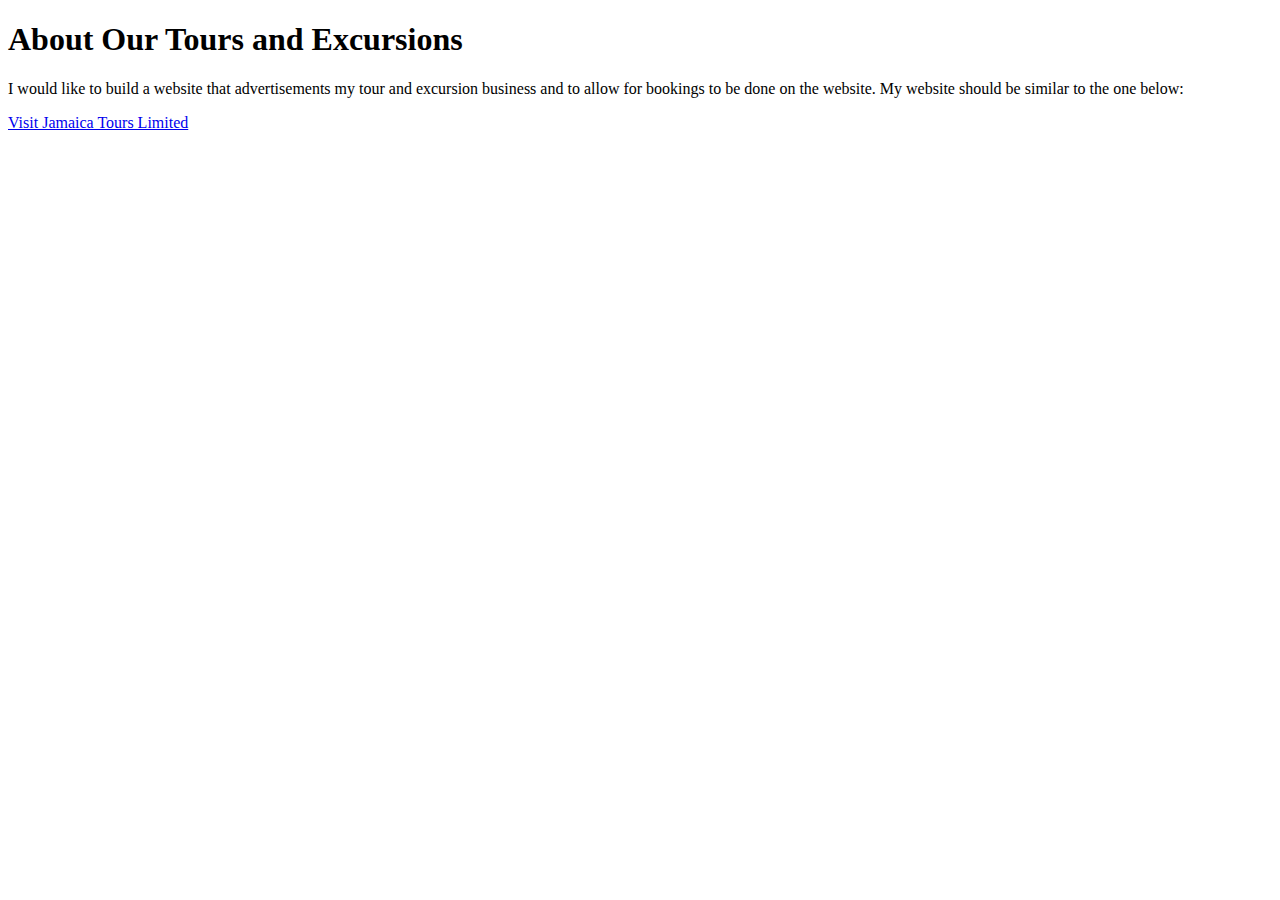
==== index.html @ 9ca51442 "My desired website index.html" ====
<!DOCTYPE html>
<html>
<head>
<title>Brooks Tours and Excursions </title>
</head>
<body>
<h1>About Our Tours and Excursions</h1>
<p> I would like to build a website that advertisements my tour and excursion business and to allow for bookings to be done on the website. My website should be similar to the one below:</p>
<a href= "https://www.jamaicatoursltd.com"> Visit Jamaica Tours Limited</a>
</body>
</html>
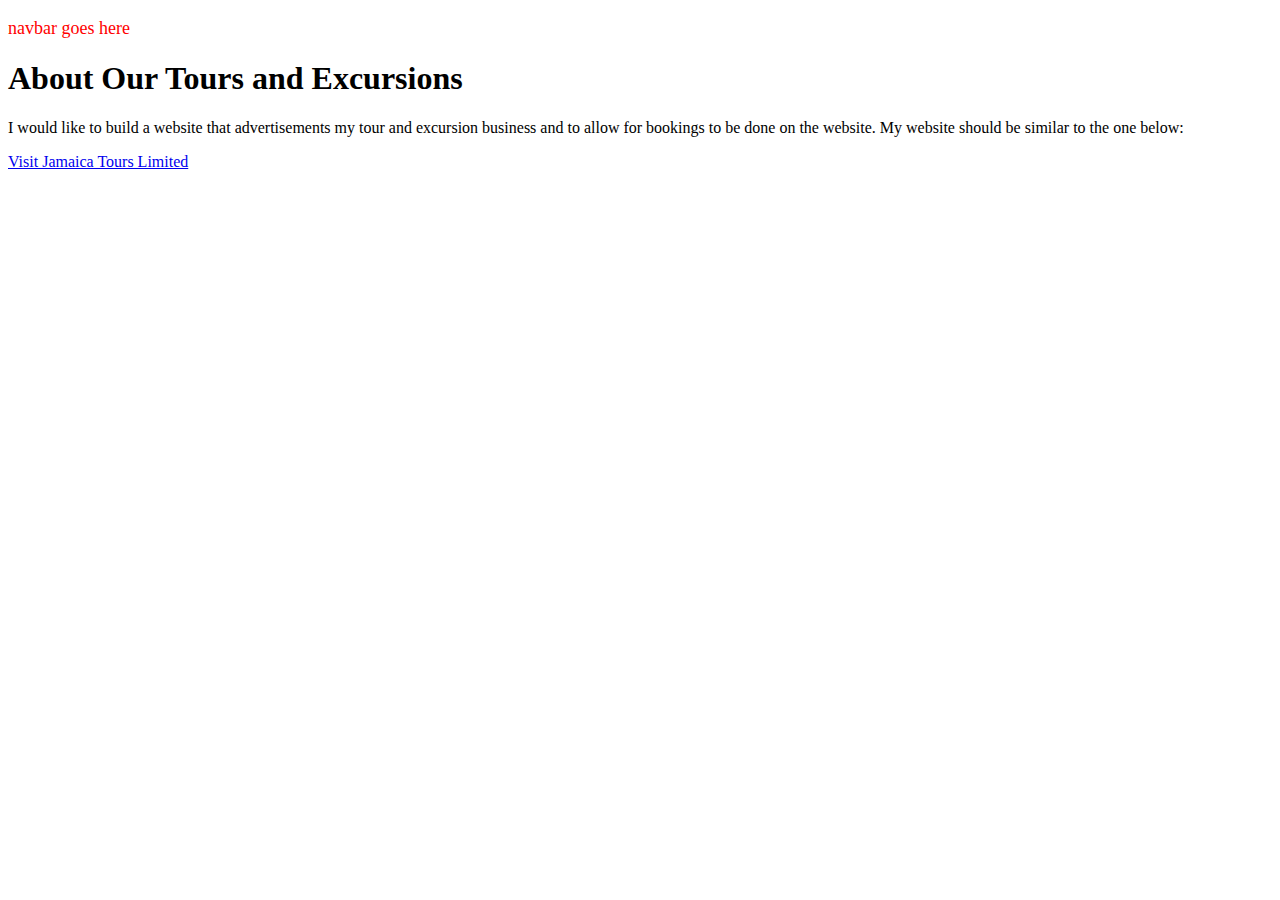
==== commit ff24ef85: "updated index.html" ====
--- a/index.html
+++ b/index.html
@@ -4,6 +4,7 @@
 <title>Brooks Tours and Excursions </title>
 </head>
 <body>
+<p style="color:red;font-size: large;">navbar goes here</p>
 <h1>About Our Tours and Excursions</h1>
 <p> I would like to build a website that advertisements my tour and excursion business and to allow for bookings to be done on the website. My website should be similar to the one below:</p>
 <a href= "https://www.jamaicatoursltd.com"> Visit Jamaica Tours Limited</a>
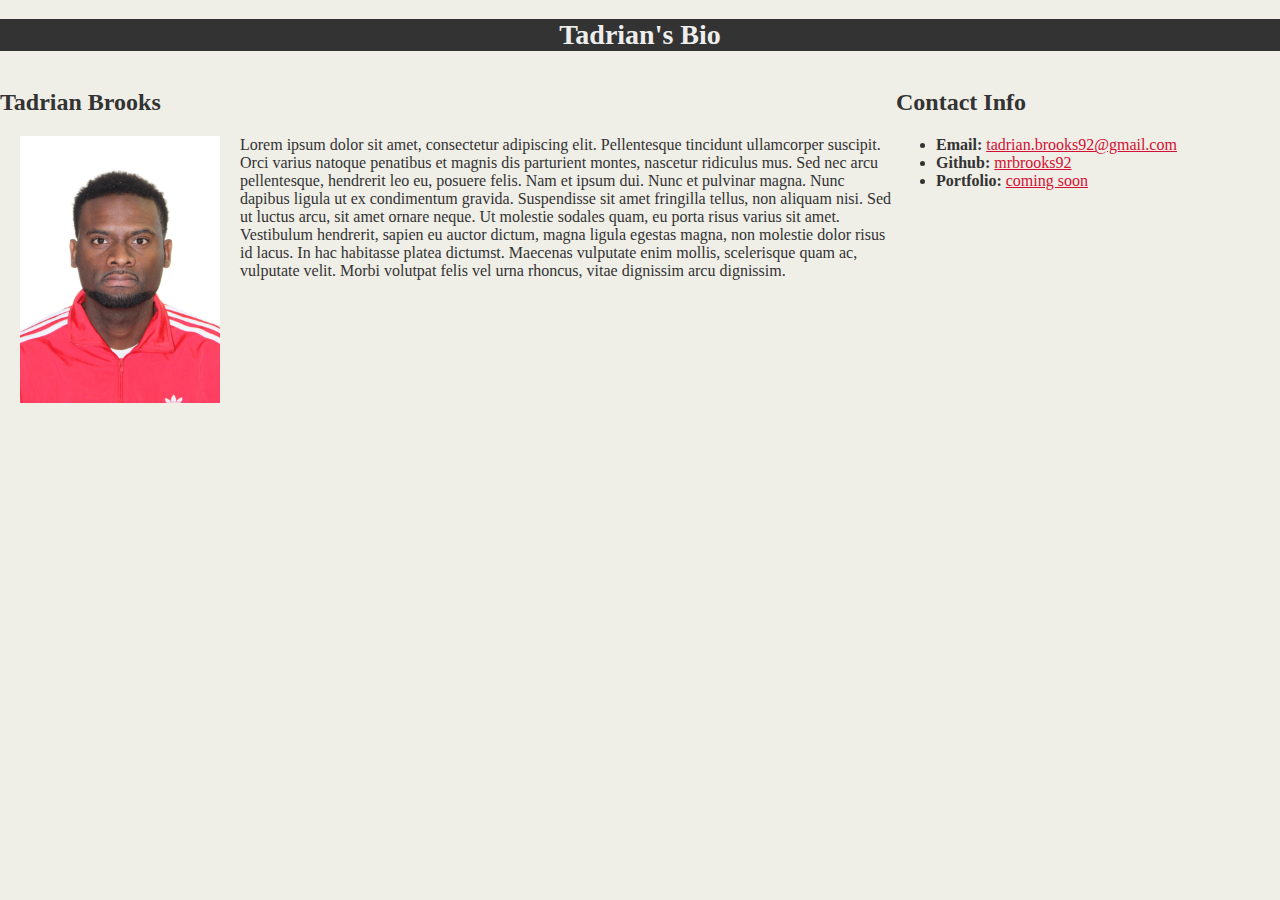
==== commit 5daa9d6a: "My updated bio page index.html" ====
--- a/index.html
+++ b/index.html
@@ -1,12 +1,39 @@
 <!DOCTYPE html>
-<html>
+<html lang="en-us">
+
 <head>
-<title>Brooks Tours and Excursions </title>
+  <meta charset="UTF-8">
+  <title>CSS Stylesheets with Relative Paths</title>
+  <link rel="stylesheet" href="css/style.css">
 </head>
+
 <body>
-<p style="color:red;font-size: large;">navbar goes here</p>
-<h1>About Our Tours and Excursions</h1>
-<p> I would like to build a website that advertisements my tour and excursion business and to allow for bookings to be done on the website. My website should be similar to the one below:</p>
-<a href= "https://www.jamaicatoursltd.com"> Visit Jamaica Tours Limited</a>
+  <header>
+    <h1>Tadrian's Bio</h1>
+  </header>
+
+<div class="container">
+    
+    <section id="main-bio">
+      <h2>Tadrian Brooks</h2>
+
+      <img id="bio-image" src="image/bio-image.jpg" alt="Tadrian Brooks">
+
+      <p>Lorem ipsum dolor sit amet, consectetur adipiscing elit. Pellentesque tincidunt ullamcorper suscipit. Orci varius natoque penatibus et magnis dis parturient montes, nascetur ridiculus mus. Sed nec arcu pellentesque, hendrerit leo eu, posuere felis. Nam et ipsum dui. Nunc et pulvinar magna. Nunc dapibus ligula ut ex condimentum gravida. Suspendisse sit amet fringilla tellus, non aliquam nisi.
+
+        Sed ut luctus arcu, sit amet ornare neque. Ut molestie sodales quam, eu porta risus varius sit amet. Vestibulum hendrerit, sapien eu auctor dictum, magna ligula egestas magna, non molestie dolor risus id lacus. In hac habitasse platea dictumst. Maecenas vulputate enim mollis, scelerisque quam ac, vulputate velit. Morbi volutpat felis vel urna rhoncus, vitae dignissim arcu dignissim.</p>
+      </section>
+
+      <section id="contact-info">
+      <h2>Contact Info</h2>
+      <ul>
+        <li><strong>Email:</strong> <a href="#">tadrian.brooks92@gmail.com</a></li>
+        <li><strong>Github:</strong> <a href="#">mrbrooks92</a></li>
+        <li><strong>Portfolio:</strong> <a href="#">coming soon</a></li>
+      </ul>
+    </section>
+  </div>
+
 </body>
+
 </html>--- a/css/style.css
+++ b/css/style.css
@@ -0,0 +1,56 @@
+
+body {
+    background-color:#efeee7;
+    font-family: Georgia, 'Times New Roman', Times, serif;
+    color:#333333;
+    margin: 0;
+    padding: 0;
+}
+
+header {
+    background-color:#333333;
+    text-align: center;
+}
+
+
+h1 { 
+    color: #eee;
+    font-size: 28px;
+}
+
+h2 {
+    font-size: 24px;
+}
+
+.container {
+        margin: 0 auto;
+}
+
+#main-bio, #contact-info, #bio-image {
+                       float: left;
+}
+
+#bio-image {
+
+        width: 200px;
+        margin: 0 20px;
+    
+}
+
+
+#main-bio {
+
+    width: 70%;
+    
+}
+
+
+#contact-bio {
+
+    width: 30%;
+    line-height: 1.5;
+}
+
+a {
+    color:#d21034;
+}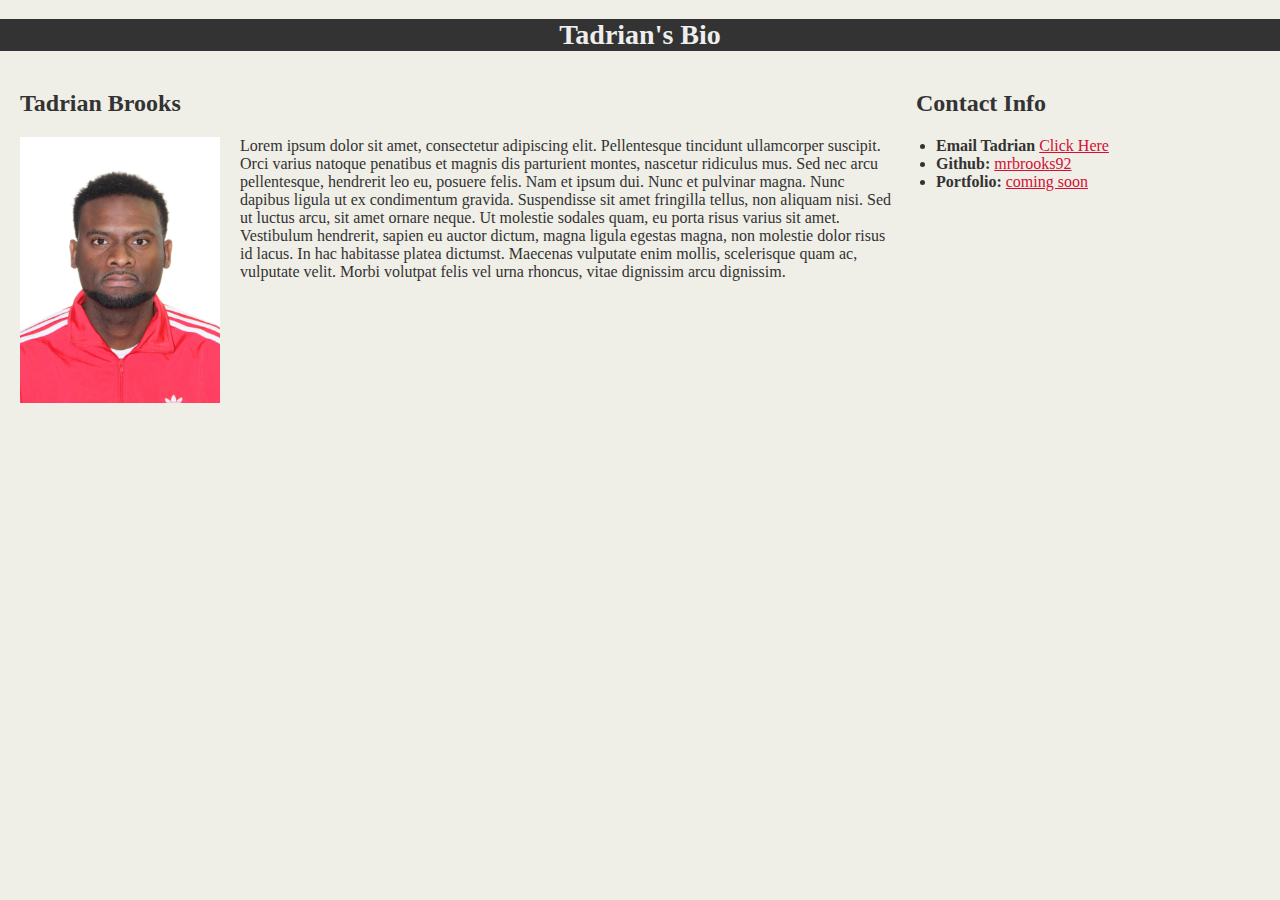
==== commit 449277b2: "Added contact us form" ====
--- a/index.html
+++ b/index.html
@@ -27,7 +27,7 @@
       <section id="contact-info">
       <h2>Contact Info</h2>
       <ul>
-        <li><strong>Email:</strong> <a href="#">tadrian.brooks92@gmail.com</a></li>
+        <li><strong>Email Tadrian</strong> <a href="./contactus.html">Click Here</a></li>
         <li><strong>Github:</strong> <a href="#">mrbrooks92</a></li>
         <li><strong>Portfolio:</strong> <a href="#">coming soon</a></li>
       </ul>
--- a/css/style.css
+++ b/css/style.css
@@ -20,6 +20,7 @@
 
 h2 {
     font-size: 24px;
+    margin: 20px;
 }
 
 .container {
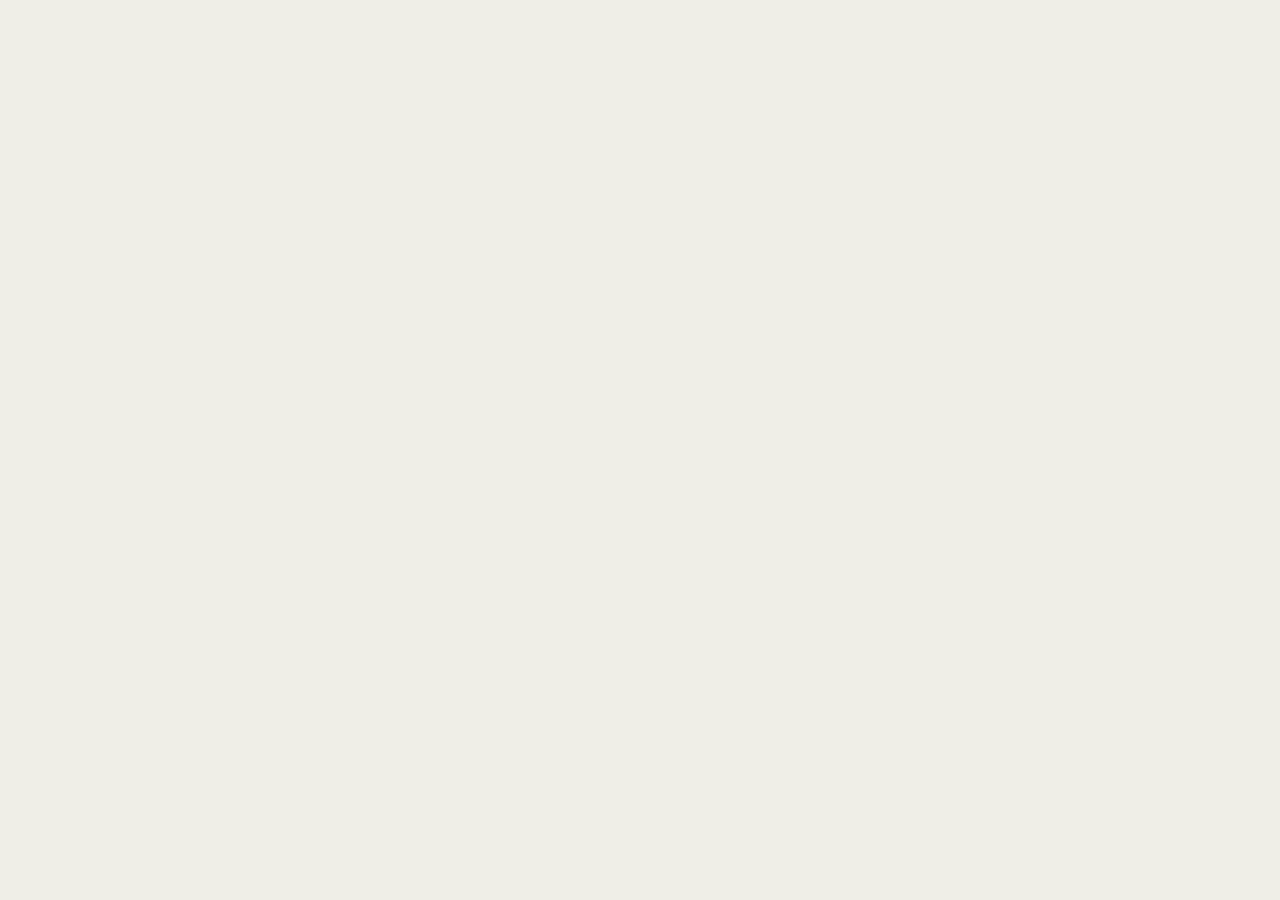
==== commit 3a19cf2c: "Merge branch 'main' into develop" ====
--- a/index.html
+++ b/index.html
@@ -8,31 +8,6 @@
 </head>
 
 <body>
-  <header>
-    <h1>Tadrian's Bio</h1>
-  </header>
-
-<div class="container">
-    
-    <section id="main-bio">
-      <h2>Tadrian Brooks</h2>
-
-      <img id="bio-image" src="image/bio-image.jpg" alt="Tadrian Brooks">
-
-      <p>Lorem ipsum dolor sit amet, consectetur adipiscing elit. Pellentesque tincidunt ullamcorper suscipit. Orci varius natoque penatibus et magnis dis parturient montes, nascetur ridiculus mus. Sed nec arcu pellentesque, hendrerit leo eu, posuere felis. Nam et ipsum dui. Nunc et pulvinar magna. Nunc dapibus ligula ut ex condimentum gravida. Suspendisse sit amet fringilla tellus, non aliquam nisi.
-
-        Sed ut luctus arcu, sit amet ornare neque. Ut molestie sodales quam, eu porta risus varius sit amet. Vestibulum hendrerit, sapien eu auctor dictum, magna ligula egestas magna, non molestie dolor risus id lacus. In hac habitasse platea dictumst. Maecenas vulputate enim mollis, scelerisque quam ac, vulputate velit. Morbi volutpat felis vel urna rhoncus, vitae dignissim arcu dignissim.</p>
-      </section>
-
-      <section id="contact-info">
-      <h2>Contact Info</h2>
-      <ul>
-        <li><strong>Email Tadrian</strong> <a href="./contactus.html">Click Here</a></li>
-        <li><strong>Github:</strong> <a href="#">mrbrooks92</a></li>
-        <li><strong>Portfolio:</strong> <a href="#">coming soon</a></li>
-      </ul>
-    </section>
-  </div>
 
 </body>
 
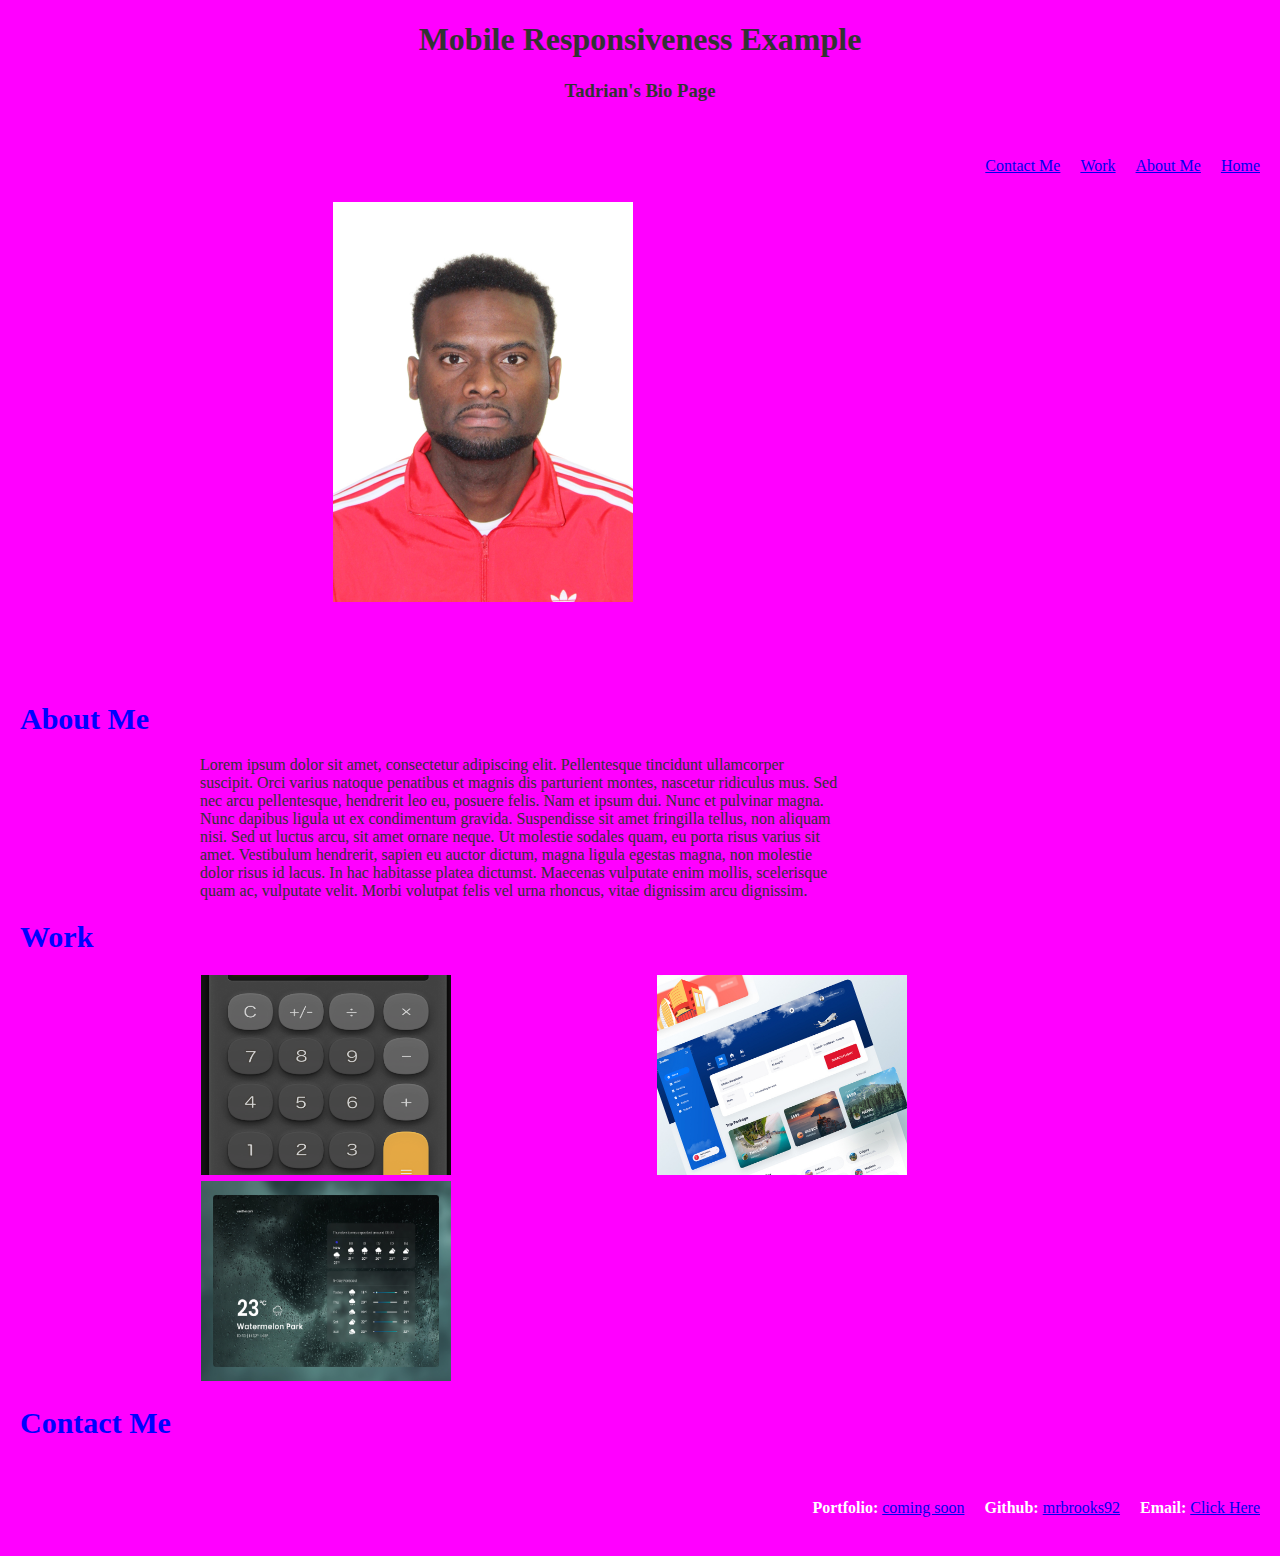
==== commit 3e37db67: "Updated portoflio rebuild index.html" ====
--- a/index.html
+++ b/index.html
@@ -1,14 +1,74 @@
 <!DOCTYPE html>
-<html lang="en-us">
+<html lang="en">
+<head>
+    <meta charset="UTF-8">
+    <!-- for mobile responsiveness, you need this meta tag -->
+    <meta name="viewport" 
+    content="width=device-width, initial-scale=1.0">
+    <title>Mobile Responsiveness Example</title>
+    <!-- this link tag displays a little icon in the tab of your 
+        active browser window. It's called a "favicon"
+        (favorite icon)-->
+    <link rel="icon" type="image/gif" href="./favicon.gif">
+    <!-- this is the external stylesheet that contains
+        the @media screen breakpoint rules
+    -->
+    <link rel="stylesheet" href="./assets/css/styles.css">
+</head>
+<body>
+    <header>
+        <h1>Mobile Responsiveness Example</h1>
+        <h2 id="deviceName"></h2>
+        <h3>Tadrian's Bio Page</h3>      
+    </header>
 
-<head>
-  <meta charset="UTF-8">
-  <title>CSS Stylesheets with Relative Paths</title>
-  <link rel="stylesheet" href="css/style.css">
-</head>
+    <nav>
+        <ul id="navbar" >
+            <li><a href="#">Home</a></li>
+            <li><a href="#main-bio">About Me</a></li>
+            <li><a href="#Work">Work</a></li>
+            <li><a href="#contact-info">Contact Me</a></li>
+        </ul>
+    </nav>
 
-<body>
+    <img id="bio-image" src="image/bio-image.jpg" alt="Tadrian Brooks">
+    
+    <div class="container">
+        <h4>About Me</h4>
+          <section id="main-bio">
+            
+            <p>Lorem ipsum dolor sit amet, consectetur adipiscing elit. Pellentesque tincidunt ullamcorper suscipit. Orci varius natoque penatibus et magnis dis parturient montes, nascetur ridiculus mus. Sed nec arcu pellentesque, hendrerit leo eu, posuere felis. Nam et ipsum dui. Nunc et pulvinar magna. Nunc dapibus ligula ut ex condimentum gravida. Suspendisse sit amet fringilla tellus, non aliquam nisi.
+      
+              Sed ut luctus arcu, sit amet ornare neque. Ut molestie sodales quam, eu porta risus varius sit amet. Vestibulum hendrerit, sapien eu auctor dictum, magna ligula egestas magna, non molestie dolor risus id lacus. In hac habitasse platea dictumst. Maecenas vulputate enim mollis, scelerisque quam ac, vulputate velit. Morbi volutpat felis vel urna rhoncus, vitae dignissim arcu dignissim.</p>
+            </section>
 
+            <h5>Work</h5>
+            <section id="Work">
+                <img id="calc" src="image/calculator.png" alt="Calculator">
+                <img id="book" src="image/booking.jpg" alt="booking app">
+            
+                <img id="weather" src="image/weather.jpg" alt="weather app">
+            </section>
+
+            <h6>Contact Me</h6>
+
+            <section id="contact-info">
+   
+            <ul>
+              <li><strong>Email:</strong> <a href="./contactus.html">Click Here</a></li>
+              <li><strong>Github:</strong> <a href="https://github.com/mrbrooks92/my-first-repository">mrbrooks92</a></li>
+              <li><strong>Portfolio:</strong> <a href="#">coming soon</a></li>
+            </ul>
+          </section>
+        </div>
+      
+    <!-- hint: I can place a script tag here to load an
+        external javascript file as well as place it in the
+        head tags. Placing it here ensure that all the elements
+        of my web page are rendered first, so that the javascript
+        code can recognize the elenents above the closed body
+        tag :) -->
+    <script src="./assets/js/device.js">
+    </script>
 </body>
-
 </html>--- a/assets/css/styles.css
+++ b/assets/css/styles.css
@@ -0,0 +1,310 @@
+@media screen and (min-width: 320px) and (max-width: 480px){
+    /* mobile devices */
+    body {
+        background-color: tan;
+        font-family: Georgia, 'Times New Roman', Times, serif;
+        color:#333333;
+        font-size: xx-small;
+        margin: 0;
+        padding: 0;
+        }
+    
+    ul,li {
+        color: white;
+        display: inline;
+        padding: 2px;
+        float: center;
+    }
+    
+    h1, h2, h3 {
+            text-align: center;
+            color:green;
+        }
+    
+    h4, h5, h6 {
+        font-size: small;
+        margin: 20px;
+        color:blue;
+    }
+    
+    #bio-image {
+    
+            width: 30px;
+            height: 35px;
+            margin: 0 auto;
+            display: block;
+        
+    }
+    
+    #main-bio {
+    
+        width: 50%;
+        margin-left: 20px;
+        
+    }
+    
+    #calc, #book, #weather {
+        width: 50px;
+        height: 60px;
+        padding: 1px;
+        margin-left: 20px;
+    
+    }
+    
+    #contact-info {
+    
+            display: inline;
+            padding: 1px;
+            line-height: 1.5;
+            margin-left: 20px;
+    }
+    
+}
+
+@media screen and (min-width: 481px) and (max-width: 768px){
+    /* small ipads and small android tablets */
+    body {
+        background-color: teal;
+        font-family: Georgia, 'Times New Roman', Times, serif;
+        color:#333333;
+        margin: 0;
+        padding: 0;
+        }
+    
+    ul,li {
+        color: white;
+        display: inline;
+        padding: 5px;
+        float: right;
+    }
+    
+    h1, h2, h3 {
+            text-align: center;
+            color:green;
+            font-size: small;
+        }
+    
+    h4, h5, h6 {
+        font-size: 30px;
+        margin: 20px;
+        color:blue;
+    }
+    
+    #bio-image {
+    
+            width: 40px;
+            height: 50px;
+            margin: 0 auto;
+            display: block;
+        
+    }
+    
+    #main-bio {
+    
+        width: 50%;
+        margin-left: 20px;
+        
+    }
+    
+    #calc, #book, #weather {
+        width: 60px;
+        height: 70px;
+        padding: 1px;
+        margin-left: 20px;
+    
+    }
+    
+    #contact-info {
+    
+            display: inline;
+            padding: 1px;
+            line-height: 1.5;
+            margin-left: 20px;
+    }
+}
+
+@media screen and (min-width: 769px) and (max-width: 1024px){
+    /* laptops and and small screens */
+    body {
+        background-color: orange;
+        font-family: Georgia, 'Times New Roman', Times, serif;
+        color:#333333;
+        margin: 0;
+        padding: 0;
+    }
+    h1, h2, h3{
+        text-align: center;
+        color: green;
+    }
+    ul,li {
+        text-align: center;
+        color: white;
+        display: inline;
+        padding: 10px;
+        float: right;   
+    }
+
+h4, h5, h6 {
+    font-size: 20px;
+    margin: 20px;
+    color:blue;
+}
+
+#bio-image {
+
+        width: 100px;
+        height: 150px;
+        margin: 50px auto;
+        display: block;
+    
+}
+
+#main-bio {
+
+    width: 50%;
+    margin-left: 50px;
+    
+}
+
+#calc, #book, #weather {
+    width: 80px;
+    height: 100px;
+    padding: 1px;
+    margin-left: 50px;
+
+}
+
+#contact-info {
+
+        display: inline;
+        padding: 5px;
+        line-height: 1.5;
+        margin-left: 50px;
+    }
+}
+@media screen and (min-width: 1025px) and (max-width: 1200px){
+    /* large screens and desktops */
+body {
+    background-color: green;
+    font-family: Georgia, 'Times New Roman', Times, serif;
+    color:#333333;
+    margin: 0;
+    padding: 0;
+    }
+
+ul,li {
+    color: white;
+    display: inline;
+    padding: 10px;
+    float: right;
+    
+}
+
+h1, h2, h3 {
+        text-align: center;
+        color:green;
+    }
+
+h4, h5, h6 {
+    font-size: 30px;
+    margin: 20px;
+    color:blue;
+}
+
+#bio-image {
+
+        width: 300px;
+        height: 400px;
+        margin: 100px auto;
+        display: block;
+    
+}
+
+#main-bio {
+
+    width: 50%;
+    margin-left: 200px;
+    
+}
+
+#calc, #book, #weather {
+    width: 250px;
+    height: 200px;
+    padding: 1px;
+    margin-left: 200px;
+
+}
+
+#contact-info {
+
+        display: inline;
+        padding: 5px;
+        line-height: 1.5;
+        margin-left: 200px;
+}
+
+
+}
+
+@media screen and (min-width: 1201px) and (orientation: landscape){
+    /* large LCD screens and beyond */
+    body {
+        background-color: magenta;
+        font-family: Georgia, 'Times New Roman', Times, serif;
+        color:#333333;
+        margin: 0;
+        padding: 0;
+    }
+
+    ul,li {
+        color: white;
+        display: inline;
+        padding: 10px;
+        float: right;
+    }
+
+     h1, h2, h3 {
+            text-align: center;
+    }
+  
+h4, h5, h6 {
+    font-size: 30px;
+    margin: 20px;
+    color:blue;
+}
+
+
+#bio-image {
+
+        width: 300px;
+        height: 400px;
+        margin: 100px auto;
+        display: block;
+    
+}
+
+#main-bio {
+
+    width: 50%;
+    margin-left: 200px;
+    
+}
+
+#calc, #book, #weather {
+    width: 250px;
+    height: 200px;
+    padding: 1px;
+    margin-left: 200px;
+
+}
+
+#contact-info {
+
+        display: inline;
+        padding: 5px;
+        line-height: 1.5;
+        margin-left: 200px;
+    
+}
+
+}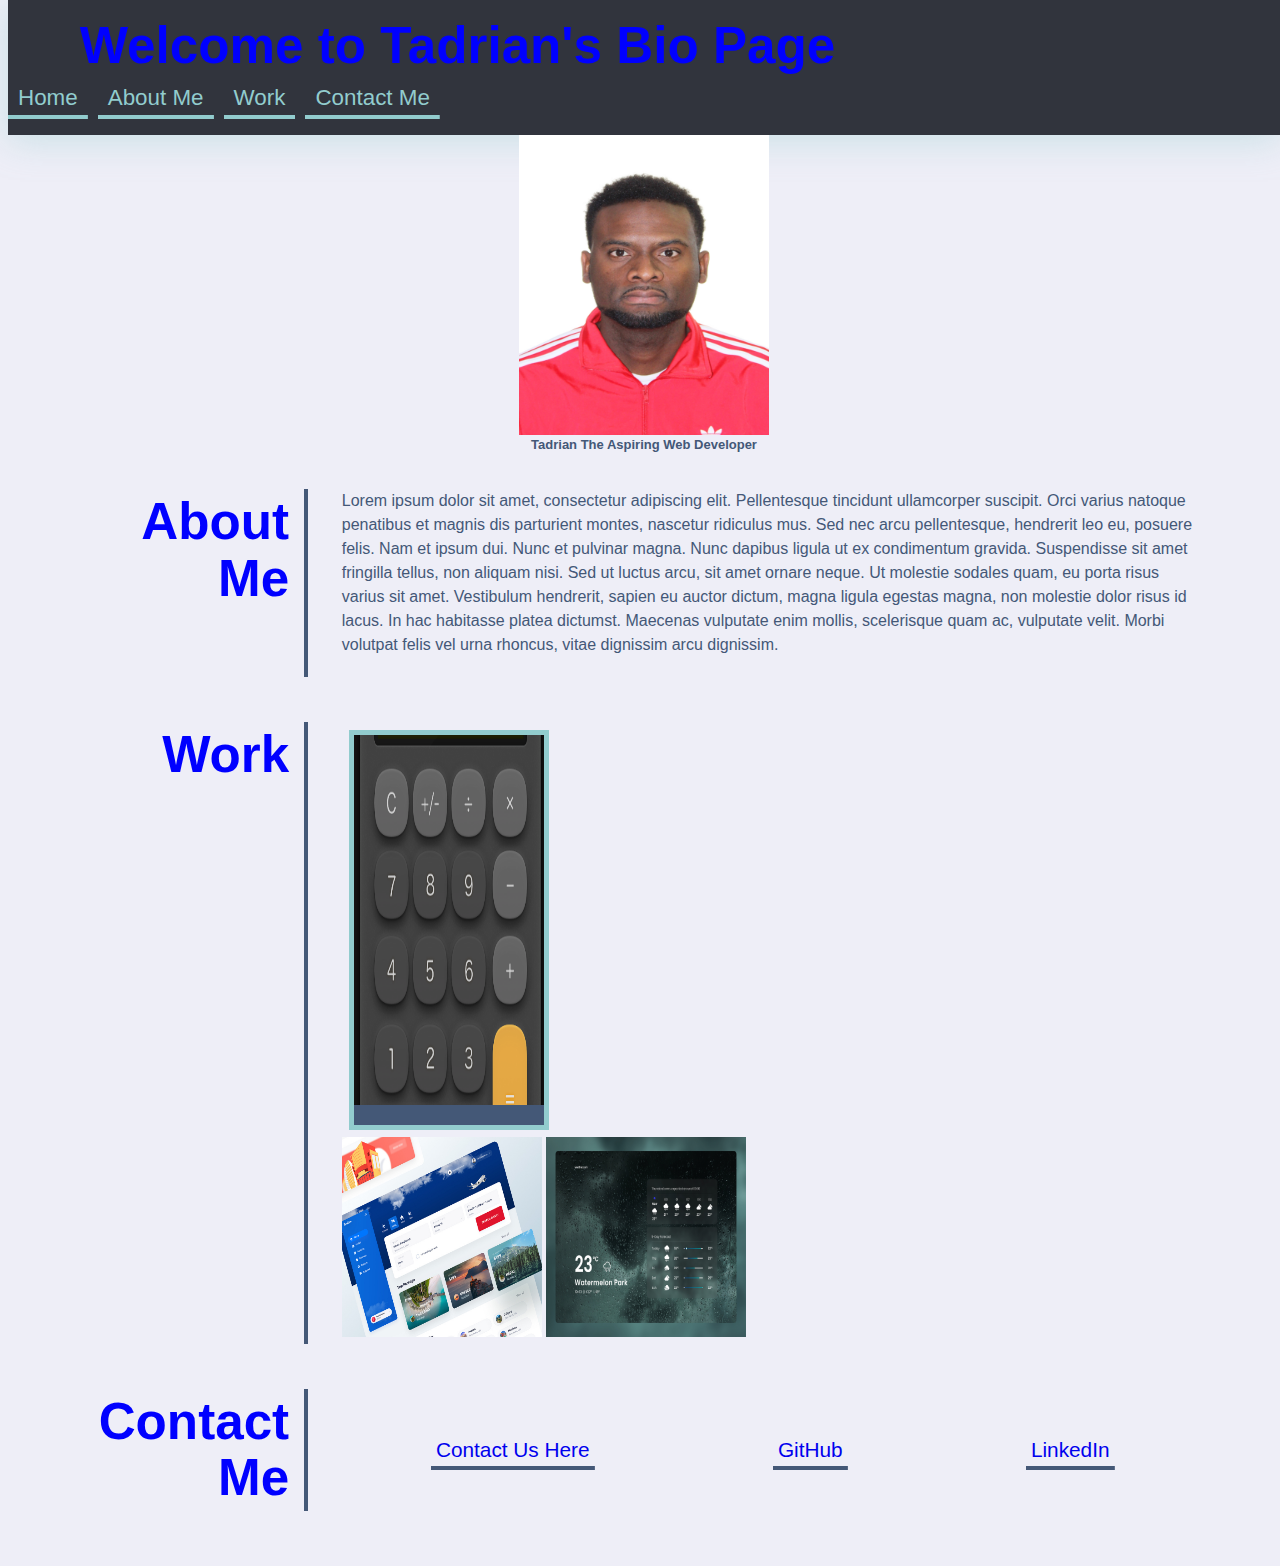
==== commit 202b92e4: "Portfolio rebuild" ====
--- a/index.html
+++ b/index.html
@@ -3,9 +3,8 @@
 <head>
     <meta charset="UTF-8">
     <!-- for mobile responsiveness, you need this meta tag -->
-    <meta name="viewport" 
-    content="width=device-width, initial-scale=1.0">
-    <title>Mobile Responsiveness Example</title>
+    <meta name="viewport" content="width=device-width, initial-scale=1.0">
+    <title>Tadrian // Aspiring Web Developer</title>
     <!-- this link tag displays a little icon in the tab of your 
         active browser window. It's called a "favicon"
         (favorite icon)-->
@@ -17,58 +16,52 @@
 </head>
 <body>
     <header>
-        <h1>Mobile Responsiveness Example</h1>
-        <h2 id="deviceName"></h2>
-        <h3>Tadrian's Bio Page</h3>      
+        <h1>Welcome to Tadrian's Bio Page</h1>    
+        <nav>
+            <a href="#">Home</a>
+            <a href="#main-bio">About Me</a>
+            <a href="#Work">Work</a>
+            <a href="#contact-info">Contact Me</a>
+        
+        </nav>
     </header>
+    <section class="bio-image"> 
+       <div> 
+            <img id="bio-image" src="image/bio-image.jpg" alt="Tadrian Brooks">
+            <h2> Tadrian The Aspiring Web Developer</h2>
+        </div> 
+    </section>
+    <main class="page-wrapper">
 
-    <nav>
-        <ul id="navbar" >
-            <li><a href="#">Home</a></li>
-            <li><a href="#main-bio">About Me</a></li>
-            <li><a href="#Work">Work</a></li>
-            <li><a href="#contact-info">Contact Me</a></li>
-        </ul>
-    </nav>
-
-    <img id="bio-image" src="image/bio-image.jpg" alt="Tadrian Brooks">
-    
-    <div class="container">
-        <h4>About Me</h4>
-          <section id="main-bio">
-            
+    <section class="page-section" id="main-bio">
+        <h3>About Me</h3>
+        <div>
             <p>Lorem ipsum dolor sit amet, consectetur adipiscing elit. Pellentesque tincidunt ullamcorper suscipit. Orci varius natoque penatibus et magnis dis parturient montes, nascetur ridiculus mus. Sed nec arcu pellentesque, hendrerit leo eu, posuere felis. Nam et ipsum dui. Nunc et pulvinar magna. Nunc dapibus ligula ut ex condimentum gravida. Suspendisse sit amet fringilla tellus, non aliquam nisi.
       
               Sed ut luctus arcu, sit amet ornare neque. Ut molestie sodales quam, eu porta risus varius sit amet. Vestibulum hendrerit, sapien eu auctor dictum, magna ligula egestas magna, non molestie dolor risus id lacus. In hac habitasse platea dictumst. Maecenas vulputate enim mollis, scelerisque quam ac, vulputate velit. Morbi volutpat felis vel urna rhoncus, vitae dignissim arcu dignissim.</p>
-            </section>
+        </div>
+    </section>
 
-            <h5>Work</h5>
-            <section id="Work">
-                <img id="calc" src="image/calculator.png" alt="Calculator">
-                <img id="book" src="image/booking.jpg" alt="booking app">
-            
-                <img id="weather" src="image/weather.jpg" alt="weather app">
-            </section>
+    <section class="page-section" id="Work">  
+        <h3>Work</h3>
+        <div class="flex container"> 
+            <img id="calc" src="image/calculator.png" alt="Calculator" class="flex-item">
 
-            <h6>Contact Me</h6>
+            <img id="book" src="image/booking.jpg" alt="booking app">
+            <img id="weather" src="image/weather.jpg" alt="weather app">
+        </div>   
+    </section>
 
-            <section id="contact-info">
-   
-            <ul>
-              <li><strong>Email:</strong> <a href="./contactus.html">Click Here</a></li>
-              <li><strong>Github:</strong> <a href="https://github.com/mrbrooks92/my-first-repository">mrbrooks92</a></li>
-              <li><strong>Portfolio:</strong> <a href="#">coming soon</a></li>
-            </ul>
-          </section>
+    <section class="page-section contact" id="contact-info"> 
+        <h3>Contact Me</h3>
+        <div>
+            <address>
+              <a href="./contactus.html">Contact Us Here</a>
+              <a href="https://github.com/mrbrooks92/my-first-repository">GitHub</a>
+              <a href="linkedin.com/in/tadrian-brooks-489197127">LinkedIn</a>
+            </address>
         </div>
-      
-    <!-- hint: I can place a script tag here to load an
-        external javascript file as well as place it in the
-        head tags. Placing it here ensure that all the elements
-        of my web page are rendered first, so that the javascript
-        code can recognize the elenents above the closed body
-        tag :) -->
-    <script src="./assets/js/device.js">
-    </script>
+    </section>
+    </main>
 </body>
 </html>--- a/assets/css/styles.css
+++ b/assets/css/styles.css
@@ -1,310 +1,791 @@
-@media screen and (min-width: 320px) and (max-width: 480px){
+@media screen and (min-width: 320px) and (max-width: 480px){/*{
     /* mobile devices */
     body {
         background-color: tan;
-        font-family: Georgia, 'Times New Roman', Times, serif;
-        color:#333333;
-        font-size: xx-small;
-        margin: 0;
-        padding: 0;
+    
         }
     
-    ul,li {
-        color: white;
-        display: inline;
-        padding: 2px;
-        float: center;
-    }
-    
-    h1, h2, h3 {
-            text-align: center;
-            color:green;
-        }
-    
-    h4, h5, h6 {
-        font-size: small;
-        margin: 20px;
-        color:blue;
-    }
-    
-    #bio-image {
-    
-            width: 30px;
-            height: 35px;
-            margin: 0 auto;
-            display: block;
-        
-    }
-    
-    #main-bio {
-    
-        width: 50%;
-        margin-left: 20px;
-        
-    }
-    
-    #calc, #book, #weather {
-        width: 50px;
-        height: 60px;
-        padding: 1px;
-        margin-left: 20px;
-    
-    }
-    
-    #contact-info {
-    
-            display: inline;
-            padding: 1px;
-            line-height: 1.5;
-            margin-left: 20px;
-    }
-    
-}
+    }
 
 @media screen and (min-width: 481px) and (max-width: 768px){
     /* small ipads and small android tablets */
-    body {
-        background-color: teal;
-        font-family: Georgia, 'Times New Roman', Times, serif;
-        color:#333333;
-        margin: 0;
-        padding: 0;
-        }
-    
-    ul,li {
-        color: white;
-        display: inline;
-        padding: 5px;
-        float: right;
-    }
-    
-    h1, h2, h3 {
-            text-align: center;
-            color:green;
-            font-size: small;
-        }
-    
-    h4, h5, h6 {
-        font-size: 30px;
-        margin: 20px;
-        color:blue;
-    }
-    
-    #bio-image {
-    
-            width: 40px;
-            height: 50px;
-            margin: 0 auto;
-            display: block;
-        
-    }
-    
-    #main-bio {
-    
-        width: 50%;
-        margin-left: 20px;
-        
-    }
-    
-    #calc, #book, #weather {
-        width: 60px;
-        height: 70px;
-        padding: 1px;
-        margin-left: 20px;
-    
-    }
-    
-    #contact-info {
-    
-            display: inline;
-            padding: 1px;
-            line-height: 1.5;
-            margin-left: 20px;
-    }
+   
 }
 
 @media screen and (min-width: 769px) and (max-width: 1024px){
     /* laptops and and small screens */
     body {
         background-color: orange;
-        font-family: Georgia, 'Times New Roman', Times, serif;
-        color:#333333;
-        margin: 0;
-        padding: 0;
-    }
-    h1, h2, h3{
-        text-align: center;
-        color: green;
-    }
-    ul,li {
-        text-align: center;
-        color: white;
-        display: inline;
-        padding: 10px;
-        float: right;   
-    }
-
-h4, h5, h6 {
-    font-size: 20px;
-    margin: 20px;
-    color:blue;
-}
-
-#bio-image {
-
-        width: 100px;
-        height: 150px;
-        margin: 50px auto;
-        display: block;
-    
-}
-
-#main-bio {
-
-    width: 50%;
-    margin-left: 50px;
-    
-}
-
-#calc, #book, #weather {
-    width: 80px;
-    height: 100px;
-    padding: 1px;
-    margin-left: 50px;
-
-}
-
-#contact-info {
-
-        display: inline;
-        padding: 5px;
-        line-height: 1.5;
-        margin-left: 50px;
-    }
+        
+}
 }
 @media screen and (min-width: 1025px) and (max-width: 1200px){
     /* large screens and desktops */
 body {
     background-color: green;
-    font-family: Georgia, 'Times New Roman', Times, serif;
-    color:#333333;
-    margin: 0;
-    padding: 0;
-    }
-
-ul,li {
-    color: white;
-    display: inline;
-    padding: 10px;
-    float: right;
-    
-}
-
-h1, h2, h3 {
-        text-align: center;
-        color:green;
-    }
-
-h4, h5, h6 {
-    font-size: 30px;
-    margin: 20px;
-    color:blue;
-}
-
-#bio-image {
-
-        width: 300px;
-        height: 400px;
-        margin: 100px auto;
-        display: block;
-    
-}
-
-#main-bio {
-
-    width: 50%;
-    margin-left: 200px;
-    
-}
-
-#calc, #book, #weather {
-    width: 250px;
-    height: 200px;
-    padding: 1px;
-    margin-left: 200px;
-
-}
-
-#contact-info {
-
-        display: inline;
-        padding: 5px;
-        line-height: 1.5;
-        margin-left: 200px;
-}
-
-
+}
 }
 
 @media screen and (min-width: 1201px) and (orientation: landscape){
     /* large LCD screens and beyond */
-    body {
-        background-color: magenta;
-        font-family: Georgia, 'Times New Roman', Times, serif;
-        color:#333333;
-        margin: 0;
-        padding: 0;
-    }
-
-    ul,li {
-        color: white;
-        display: inline;
-        padding: 10px;
-        float: right;
-    }
-
-     h1, h2, h3 {
-            text-align: center;
-    }
-  
-h4, h5, h6 {
-    font-size: 30px;
-    margin: 20px;
-    color:blue;
-}
-
+    /*body {
+        background-color: magenta;*/
+
+h1, h3 body {
+    margin-left: 0;
+}
+
+header h1, h3 {
+    color: blue;
+}
+
+:root {
+    --primary: rgba(68,88,119,1);
+}
+
+body,h3,header h1 {
+    margin-bottom: 0;
+}
+
+header {
+    background-color:brown;
+}
+
+:root {
+    --secondary: rgba(146,204,206,1);
+}
+
+:root {
+    --tertiary: rgba(49,52,61,1);
+}
+
+h3,body,h1,header h1 {
+    margin-right: 0;
+}
+
+:root {
+    --dark: rgba(28,29,33,1);
+}
+
+div {
+    flex: 0 0 90%;
+}
+
+h3,h1,body,header h1 {
+    margin-top: 0;
+}
+
+nav a:hover {
+    background-size: 100% 100%;
+}
+
+header h1 {
+    padding-left: 6%;
+}
+
+:root {
+    --light: rgba(238,238,247,1);
+}
+
+
+{
+    background-image: url("../images/02-hero-bg.jpg"),linear-gradient(180deg,var(--secondary) 0%,var(--primary) 100%);
+}
+
+body {
+    padding-left: 0;
+}
+
+body {
+    padding-bottom: 0;
+}
+
+body {
+    padding-right: 0;
+}
+
+body {
+    padding-top: 0;
+}
+
+body {
+    font-family: "Trebuchet MS","Lucida Sans Unicode","Lucida Grande","Lucida Sans",Arial,sans-serif;
+}
+
+header h1, h3 {
+    padding-bottom: .3125pc;
+}
+
+nav a:hover,body {
+    color: var(--primary);
+}
+
+body {
+    background-color: var(--light);
+}
+
+body {
+    line-height: 1.5;
+}
+
+
+header h1 {
+    padding-right: 1%;
+}
 
 #bio-image {
-
-        width: 300px;
-        height: 400px;
-        margin: 100px auto;
-        display: block;
-    
-}
-
-#main-bio {
-
-    width: 50%;
-    margin-left: 200px;
-    
+    display: block;
+    margin: 0 auto;
+    width: 250px;
+    height: 300px;
+}
+h2 {
+    text-align: center;
+    font-size: small;
+}
+
+h3 {
+    padding-left: .104166667in;
+}
+
+h3 {
+    padding-right: .104166667in;
+}
+
+header h1, h3 {
+    padding-top: 3.75pt;
+}
+
+nav a:last-child {
+    margin-right: 0;
+}
+
+[class~=contact-info] address a {
+    color: var(--tertiary);
+}
+
+header h1 {
+    margin-left: 0;
+}
+
+[class~=page-section]{
+    display: flex;
+}
+
+
+[class~=page-section] > h3 {
+    text-align: right;
+}
+
+[class~=page-section] > h3 {
+    flex: 0 0 20%;
+}
+
+[class~=page-wrapper] {
+    max-width: 88%;
+}
+
+[class~=page-wrapper] {
+    margin-left: auto;
+}
+
+[class~=page-section] > h3 {
+    padding-right: 15px;
+}
+
+[class~=page-wrapper] {
+    margin-right: auto;
+}
+
+[class~=page-section] {
+    margin-left: 0;
+}
+
+[class~=page-section] {
+    margin-bottom: 25px;
+}
+
+h3,[class~=page-section],p,h2 {
+    margin-right: 0;
+}
+
+[class~=contact] address a {
+    padding-left: .052083333in;
+}
+
+[class~=page-section] {
+    margin-top: 25px;
+}
+
+header h1,[class~=page-section] > h3 {
+    font-size: 4vw;
+}
+
+[class~=page-section] {
+    padding-left: 0;
 }
 
 #calc, #book, #weather {
-    width: 250px;
-    height: 200px;
-    padding: 1px;
-    margin-left: 200px;
-
-}
-
-#contact-info {
-
-        display: inline;
-        padding: 5px;
-        line-height: 1.5;
-        margin-left: 200px;
-    
-}
-
-}+            width: 200px;
+            height: 200px;
+
+}
+header h1 {
+    line-height: 1;
+}
+
+[class~=contact] address a,nav a {
+    padding-bottom: .052083333in;
+}
+
+[class~=page-section] > h3 {
+    border-right-width: 3pt;
+}
+
+h3,h2 {
+    margin-bottom: 0;
+}
+
+[class~=page-section] > h3 {
+    border-right-style: solid;
+}
+
+h2,h3 {
+    margin-top: 0;
+}
+
+[class~=contact] address a:hover {
+    background-size: 100% 88%;
+}
+
+[class~=page-section] {
+    padding-bottom: .625pc;
+}
+
+nav a {
+    text-decoration: none;
+}
+
+nav a,[class~=contact] address a:hover {
+    color: var(--secondary);
+}
+
+[class~=page-section] > h3 {
+    border-right-color: var(--primary);
+}
+
+[class~=page-section] {
+    padding-right: 0;
+}
+
+[class~=page-section] {
+    padding-top: .625pc;
+}
+
+[class~=flex-item] div,nav a {
+    padding-left: .104166667in;
+}
+
+[class~=page-section] > h3 {
+    border-image: none;
+}
+
+[class~=page-section] {
+    flex-direction: row;
+}
+
+[class~=flex-container],[class~=page-section] {
+    flex-wrap: wrap;
+}
+
+[class~=page-section] {
+    align-items: stretch;
+}
+
+[class~=flex-item] div,nav a {
+    padding-right: .104166667in;
+}
+
+[class~=page-section] {
+    justify-content: space-between;
+}
+
+nav a,[class~=contact] address a {
+    padding-top: 5px;
+}
+
+nav a {
+    margin-right: .104166667in;
+}
+
+header,[class~=flex-container] {
+    display: flex;
+}
+
+[class~=contact] address a {
+    padding-right: .052083333in;
+}
+
+[class~=page-section] > h3 {
+    line-height: 1.1;
+}
+
+nav a {
+    background-image: linear-gradient(270deg,var(--secondary) 0%,var(--secondary) 100%);
+}
+
+[class~=flex-container] {
+    justify-content: center;
+}
+
+.flex-item {
+    border-left-width: .3125pc;
+}
+
+.flex-item {
+    border-bottom-width: .3125pc;
+}
+
+[class~=page-section] > div {
+    flex: 0 0 77%;
+}
+
+nav a,[class~=contact] address a {
+    background-repeat: no-repeat;
+}
+
+.flex-item {
+    border-right-width: .3125pc;
+}
+
+nav a {
+    background-size: 100% .2em;
+}
+
+[class~=page-section] p {
+    margin-bottom: .208333333in;
+}
+
+p {
+    margin-bottom: 0;
+}
+
+.flex-item {
+    border-top-width: .3125pc;
+}
+
+[class~=flex-item] div {
+    background-color: var(--secondary);
+}
+
+nav a {
+    background-position: bottom;
+}
+
+p {
+    margin-top: 0;
+}
+
+.flex-item {
+    border-left-style: solid;
+}
+
+.flex-item {
+    border-bottom-style: solid;
+}
+
+p {
+    margin-left: 0;
+}
+
+nav a {
+    transition: all .25s ease-in;
+}
+
+nav a {
+    font-size: 1.4rem;
+}
+
+[class~=contact] address a {
+    text-decoration: none;
+}
+
+[class~=flex-item] div {
+    padding-bottom: .5pc;
+}
+
+.flex-item {
+    border-right-style: solid;
+}
+
+.flex-item {
+    border-top-style: solid;
+}
+
+.flex-item {
+    border-left-color: var(--secondary);
+}
+
+[class~=contact] address a {
+    font-size: 1.3rem;
+}
+
+[class~=contact] address a {
+    font-style: normal;
+}
+
+header,.flex-item {
+    padding-left: 0;
+}
+
+[class~=flex-item] div {
+    padding-top: .5pc;
+}
+
+.flex-item {
+    border-bottom-color: var(--secondary);
+}
+
+.flex-item {
+    border-right-color: var(--secondary);
+}
+
+header {
+    padding-bottom: 15px;
+}
+
+header {
+    padding-right: 6%;
+}
+
+.flex-item {
+    border-top-color: var(--secondary);
+}
+
+[class~=flex-item] h3 {
+    font-size: 1.6rem;
+}
+
+header {
+    padding-top: 11.25pt;
+}
+
+.flex-item {
+    border-image: none;
+}
+
+.flex-item {
+    background-color: var(--primary);
+}
+
+.flex-item {
+    color: var(--tertiary);
+}
+
+[class~=contact] address a {
+    background-image: linear-gradient(270deg,var(--primary) 0%,var(--primary) 100%);
+}
+
+header,nav {
+    flex-direction: row;
+}
+
+.flex-item {
+    min-height: 150px;
+}
+
+nav,[class~=contact] address,.flex-item {
+    display: flex;
+}
+
+nav,header,[class~=contact] address {
+    flex-wrap: wrap;
+}
+
+.flex-item {
+    max-height: 112.5pt;
+}
+
+header {
+    justify-content: space-between;
+}
+
+.flex-item {
+    flex-basis: calc(50% - 1em);
+}
+
+.flex-item {
+    align-items: flex-end;
+}
+
+[class~=contact] address {
+    justify-content: space-around;
+}
+
+.flex-item {
+    padding-bottom: 1.25pc;
+}
+
+[class~=contact] address a {
+    background-size: 100% .2em;
+}
+
+header,[class~=contact] address {
+    align-items: center;
+}
+
+[class~=contact] address {
+    height: 100%;
+}
+
+.flex-item {
+    padding-right: 0;
+}
+
+.flex-item {
+    padding-top: 0;
+}
+
+.flex-item {
+    margin-left: .5em;
+}
+
+.flex-item {
+    margin-bottom: .5em;
+}
+
+header {
+    background-color: var(--tertiary);
+}
+
+header {
+    box-shadow: 0 5px 35px rgba(146,204,206,.4);
+}
+
+[class~=flex-item]:first-child {
+    min-height: 300pt;
+}
+
+.flex-item {
+    margin-right: .5em;
+}
+
+.flex-item {
+    margin-top: .5em;
+}
+
+.flex-item {
+    text-decoration: none;
+}
+
+.flex-item {
+    background-blend-mode: soft-light;
+}
+
+.flex-item {
+    background-size: 150%;
+}
+
+.flex-item {
+    transition: all .5s;
+}
+
+[class~=contact] address a {
+    background-position: bottom;
+}
+
+.flex-item {
+    font-size: .9rem;
+}
+
+[class~=run-buddy] {
+    background-image: url("../images/02-run-buddy.jpg");
+}
+
+main {
+    margin-top: 20px;
+}
+
+.led-wall {
+    background-image: url("../images/02-portfolio-1.jpg");
+}
+
+[class~=react-calc] {
+    background-image: url("../images/02-portfolio-2.jpg");
+}
+
+[class~=pastel-puzzles] {
+    background-image: url("../images/02-portfolio-3.jpg");
+}
+
+.surf-report {
+    background-image: url("../images/02-portfolio-4.jpg");
+}
+
+[class~=contact] address a {
+    transition: all .25s ease-in;
+}
+
+main {
+    margin-bottom: 45px;
+}
+
+[class~=contact] address a {
+    margin-left: .2rem;
+}
+
+[class~=contact] address a {
+    margin-bottom: .1rem;
+}
+
+[class~=contact] address a {
+    margin-right: .2rem;
+}
+
+[class~=flex-item]:first-child {
+    flex-basis: 100%;
+}
+
+[class~=contact] address a {
+    margin-top: 0;
+}
+
+[class~=contact] address a {
+    display: inline-block;
+}
+
+.flex-item:hover {
+    background-color: rgba(0,0,0,.3);
+}
+
+* {
+    box-sizing: border-box;
+}
+}
+@media screen and (max-width: 980px) {
+    header {
+        padding-left:0;
+    }
+
+    [class~=page-section] > div,[class~=page-section] > h3 {
+        flex: 0 0 100%;
+    }
+
+    header h1 {
+        width: 100%;
+    }
+
+    header h1 {
+        padding-left: .052083333in;
+    }
+
+    header {
+        padding-bottom: 7.5pt;
+    }
+
+    .page-section > h3 {
+        border-right-width: medium;
+    }
+
+    header {
+        padding-right: 0;
+    }
+
+    .page-section > h3 {
+        border-right-style: none;
+    }
+
+    header h1 {
+        padding-bottom: .052083333in;
+    }
+
+    .page-section > h3 {
+        border-right-color: currentColor;
+    }
+
+    .page-section > h3 {
+        border-image: none;
+    }
+
+    .page-section > h3 {
+        border-bottom-width: .25pc;
+    }
+
+    header {
+        padding-top: 0;
+    }
+
+    .page-section > h3 {
+        border-bottom-style: solid;
+    }
+
+    header nav,header {
+        justify-content: center;
+    }
+
+    .page-section > h3 {
+        border-bottom-color: var(--primary);
+    }
+
+    header h1 {
+        padding-right: .052083333in;
+    }
+
+    .page-section > h3 {
+        margin-bottom: 20px;
+    }
+
+    header {
+        text-align: center;
+    }
+
+    .page-section > h3 {
+        padding-bottom: 10px;
+    }
+
+    .page-section > h3 {
+        text-align: left;
+    }
+
+    header h1 {
+        padding-top: .052083333in;
+    }
+
+    .page-section > h3{
+        font-size: 7vw;
+    }
+
+    header h1 {
+        margin-bottom: 10px;
+    }
+
+    header h1 {
+        font-size: 10vw;
+    }
+}
+
+@media screen and (max-width: 768px) {
+    [class~=flex-item],[class~=flex-item]:first-child {
+        flex-basis:100%;
+    }
+
+    [class~=hero-banner] {
+        justify-content: center;
+    }
+
+    [class~=contact] address {
+        flex-direction: column;
+    }
+
+    [class~=hero-banner] {
+        text-align: center;
+    }
+
+    [class~=contact] address {
+        align-items: flex-start;
+    }
+
+    [class~=flex-item]:first-child {
+        min-height: 1.5625in;
+    }
+}
